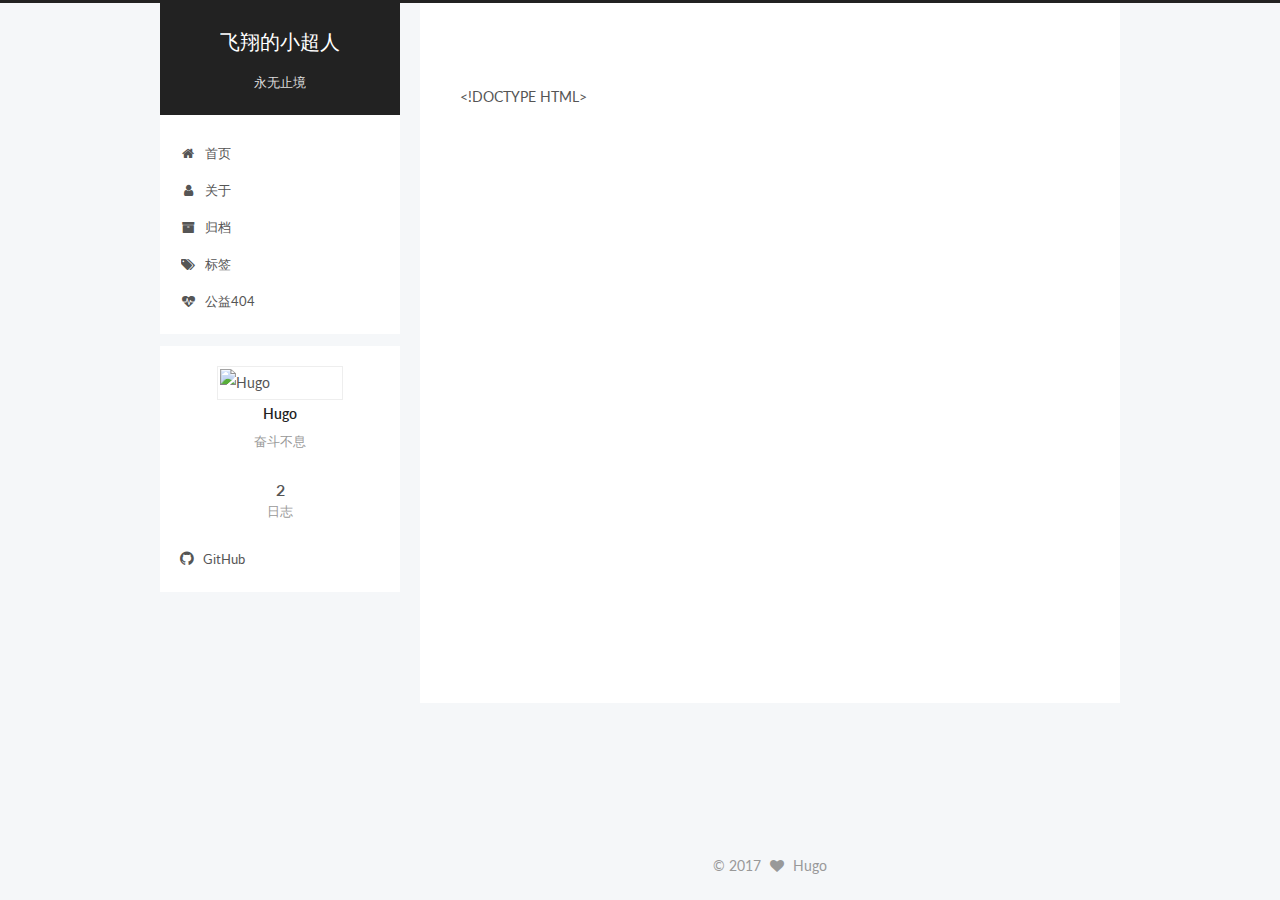
==== 404/index.html @ 265d46d4 "Site updated: 2017-06-16 10:12:07" ====
<!doctype html>



  


<html class="theme-next pisces use-motion" lang="zh-Hans">
<head>
  <meta charset="UTF-8"/>
<meta http-equiv="X-UA-Compatible" content="IE=edge" />
<meta name="viewport" content="width=device-width, initial-scale=1, maximum-scale=1"/>









<meta http-equiv="Cache-Control" content="no-transform" />
<meta http-equiv="Cache-Control" content="no-siteapp" />















  
  
  <link href="/lib/fancybox/source/jquery.fancybox.css?v=2.1.5" rel="stylesheet" type="text/css" />




  
  
  
  

  
    
    
  

  

  

  

  

  
    
    
    <link href="//fonts.googleapis.com/css?family=Lato:300,300italic,400,400italic,700,700italic&subset=latin,latin-ext" rel="stylesheet" type="text/css">
  






<link href="/lib/font-awesome/css/font-awesome.min.css?v=4.6.2" rel="stylesheet" type="text/css" />

<link href="/css/main.css?v=5.1.1" rel="stylesheet" type="text/css" />


  <meta name="keywords" content="Hexo, NexT" />








  <link rel="shortcut icon" type="image/x-icon" href="/favicon.ico?v=5.1.1" />






<meta name="description" content="&amp;lt;!DOCTYPE HTML&amp;gt;">
<meta property="og:type" content="website">
<meta property="og:title" content="飞翔的小超人">
<meta property="og:url" content="http://yoursite.com/404/index.html">
<meta property="og:site_name" content="飞翔的小超人">
<meta property="og:description" content="&amp;lt;!DOCTYPE HTML&amp;gt;">
<meta property="og:updated_time" content="2017-06-16T02:10:14.904Z">
<meta name="twitter:card" content="summary">
<meta name="twitter:title" content="飞翔的小超人">
<meta name="twitter:description" content="&amp;lt;!DOCTYPE HTML&amp;gt;">



<script type="text/javascript" id="hexo.configurations">
  var NexT = window.NexT || {};
  var CONFIG = {
    root: '/',
    scheme: 'Pisces',
    sidebar: {"position":"left","display":"post","offset":12,"offset_float":0,"b2t":false,"scrollpercent":false},
    fancybox: true,
    motion: true,
    duoshuo: {
      userId: '0',
      author: '博主'
    },
    algolia: {
      applicationID: '',
      apiKey: '',
      indexName: '',
      hits: {"per_page":10},
      labels: {"input_placeholder":"Search for Posts","hits_empty":"We didn't find any results for the search: ${query}","hits_stats":"${hits} results found in ${time} ms"}
    }
  };
</script>



  <link rel="canonical" href="http://yoursite.com/404/"/>





  <title> | 飞翔的小超人</title>
  














</head>

<body itemscope itemtype="http://schema.org/WebPage" lang="zh-Hans">

  
  
    
  

  <div class="container sidebar-position-left page-post-detail ">
    <div class="headband"></div>

    <header id="header" class="header" itemscope itemtype="http://schema.org/WPHeader">
      <div class="header-inner"><div class="site-brand-wrapper">
  <div class="site-meta ">
    

    <div class="custom-logo-site-title">
      <a href="/"  class="brand" rel="start">
        <span class="logo-line-before"><i></i></span>
        <span class="site-title">飞翔的小超人</span>
        <span class="logo-line-after"><i></i></span>
      </a>
    </div>
      
        <p class="site-subtitle">永无止境</p>
      
  </div>

  <div class="site-nav-toggle">
    <button>
      <span class="btn-bar"></span>
      <span class="btn-bar"></span>
      <span class="btn-bar"></span>
    </button>
  </div>
</div>

<nav class="site-nav">
  

  
    <ul id="menu" class="menu">
      
        
        <li class="menu-item menu-item-home">
          <a href="/" rel="section">
            
              <i class="menu-item-icon fa fa-fw fa-home"></i> <br />
            
            首页
          </a>
        </li>
      
        
        <li class="menu-item menu-item-about">
          <a href="/about" rel="section">
            
              <i class="menu-item-icon fa fa-fw fa-user"></i> <br />
            
            关于
          </a>
        </li>
      
        
        <li class="menu-item menu-item-archives">
          <a href="/archives" rel="section">
            
              <i class="menu-item-icon fa fa-fw fa-archive"></i> <br />
            
            归档
          </a>
        </li>
      
        
        <li class="menu-item menu-item-tags">
          <a href="/tags" rel="section">
            
              <i class="menu-item-icon fa fa-fw fa-tags"></i> <br />
            
            标签
          </a>
        </li>
      
        
        <li class="menu-item menu-item-commonweal">
          <a href="/404.html" rel="section">
            
              <i class="menu-item-icon fa fa-fw fa-heartbeat"></i> <br />
            
            公益404
          </a>
        </li>
      

      
    </ul>
  

  
</nav>



 </div>
    </header>

    <main id="main" class="main">
      <div class="main-inner">
        <div class="content-wrap">
          <div id="content" class="content">
            

  <div id="posts" class="posts-expand">
  <header class="post-header">

	<h1 class="post-title" itemprop="name headline"></h1>



</header>

    
    
      <p>&lt;!DOCTYPE HTML&gt;</p>
<html><br><head><br>  <meta http-equiv="content-type" content="text/html;charset=utf-8;"><br>  <meta http-equiv="X-UA-Compatible" content="IE=edge,chrome=1"><br>  <meta name="robots" content="all"><br>  <meta name="robots" content="index,follow"><br>  <link rel="stylesheet" type="text/css" href="https://qzone.qq.com/gy/404/style/404style.css"><br></head><br><body><br>  <script type="text/plain" src="http://www.qq.com/404/search_children.js" charset="utf-8" homepageurl="/" homepagename="回到我的主页"><br>  </script><br>  <script src="https://qzone.qq.com/gy/404/data.js" charset="utf-8"></script><br>  <script src="https://qzone.qq.com/gy/404/page.js" charset="utf-8"></script><br></body><br></html>
    
  </div>


          </div>
          


          
  <div class="comments" id="comments">
    
  </div>


        </div>
        
          
  
  <div class="sidebar-toggle">
    <div class="sidebar-toggle-line-wrap">
      <span class="sidebar-toggle-line sidebar-toggle-line-first"></span>
      <span class="sidebar-toggle-line sidebar-toggle-line-middle"></span>
      <span class="sidebar-toggle-line sidebar-toggle-line-last"></span>
    </div>
  </div>

  <aside id="sidebar" class="sidebar">
    <div class="sidebar-inner">

      

      

      <section class="site-overview sidebar-panel sidebar-panel-active">
        <div class="site-author motion-element" itemprop="author" itemscope itemtype="http://schema.org/Person">
          <img class="site-author-image" itemprop="image"
               src="https://avatars0.githubusercontent.com/u/29419070?v=3&u=477b3c66f4082659ee2761c5a4d6f61afccc98a1&s=400"
               alt="Hugo" />
          <p class="site-author-name" itemprop="name">Hugo</p>
           
              <p class="site-description motion-element" itemprop="description">奋斗不息</p>
          
        </div>
        <nav class="site-state motion-element">

          
            <div class="site-state-item site-state-posts">
              <a href="/archives">
                <span class="site-state-item-count">2</span>
                <span class="site-state-item-name">日志</span>
              </a>
            </div>
          

          

          

        </nav>

        

        <div class="links-of-author motion-element">
          
            
              <span class="links-of-author-item">
                <a href="https://github.com/yutaogoplay" target="_blank" title="GitHub">
                  
                    <i class="fa fa-fw fa-github"></i>
                  
                  GitHub
                </a>
              </span>
            
          
        </div>

        
        

        
        

        


      </section>

      

      

    </div>
  </aside>


        
      </div>
    </main>

    <footer id="footer" class="footer">
      <div class="footer-inner">
        <div class="copyright" >
  
  &copy; 
  <span itemprop="copyrightYear">2017</span>
  <span class="with-love">
    <i class="fa fa-heart"></i>
  </span>
  <span class="author" itemprop="copyrightHolder">Hugo</span>
</div>







        

        
      </div>
    </footer>

    
      <div class="back-to-top">
        <i class="fa fa-arrow-up"></i>
        
      </div>
    

  </div>

  

<script type="text/javascript">
  if (Object.prototype.toString.call(window.Promise) !== '[object Function]') {
    window.Promise = null;
  }
</script>









  












  
  <script type="text/javascript" src="/lib/jquery/index.js?v=2.1.3"></script>

  
  <script type="text/javascript" src="/lib/fastclick/lib/fastclick.min.js?v=1.0.6"></script>

  
  <script type="text/javascript" src="/lib/jquery_lazyload/jquery.lazyload.js?v=1.9.7"></script>

  
  <script type="text/javascript" src="/lib/velocity/velocity.min.js?v=1.2.1"></script>

  
  <script type="text/javascript" src="/lib/velocity/velocity.ui.min.js?v=1.2.1"></script>

  
  <script type="text/javascript" src="/lib/fancybox/source/jquery.fancybox.pack.js?v=2.1.5"></script>


  


  <script type="text/javascript" src="/js/src/utils.js?v=5.1.1"></script>

  <script type="text/javascript" src="/js/src/motion.js?v=5.1.1"></script>



  
  


  <script type="text/javascript" src="/js/src/affix.js?v=5.1.1"></script>

  <script type="text/javascript" src="/js/src/schemes/pisces.js?v=5.1.1"></script>



  
    <script type="text/javascript" src="/js/src/scrollspy.js?v=5.1.1"></script>
<script type="text/javascript" src="/js/src/post-details.js?v=5.1.1"></script>

  

  


  <script type="text/javascript" src="/js/src/bootstrap.js?v=5.1.1"></script>



  


  




	





  





  





  






  





  

  

  

  

  

  

</body>
</html>
---- css/main.css ----
/* normalize.css v3.0.2 | MIT License | git.io/normalize */
html {
  font-family: sans-serif; /* 1 */
  -ms-text-size-adjust: 100%; /* 2 */
  -webkit-text-size-adjust: 100%; /* 2 */
}
body {
  margin: 0;
}
article,
aside,
details,
figcaption,
figure,
footer,
header,
hgroup,
main,
menu,
nav,
section,
summary {
  display: block;
}
audio,
canvas,
progress,
video {
  display: inline-block; /* 1 */
  vertical-align: baseline; /* 2 */
}
audio:not([controls]) {
  display: none;
  height: 0;
}
[hidden],
template {
  display: none;
}
a {
  background-color: transparent;
}
a:active,
a:hover {
  outline: 0;
}
abbr[title] {
  border-bottom: 1px dotted;
}
b,
strong {
  font-weight: bold;
}
dfn {
  font-style: italic;
}
h1 {
  font-size: 2em;
  margin: 0.67em 0;
}
mark {
  background: #ff0;
  color: #000;
}
small {
  font-size: 80%;
}
sub,
sup {
  font-size: 75%;
  line-height: 0;
  position: relative;
  vertical-align: baseline;
}
sup {
  top: -0.5em;
}
sub {
  bottom: -0.25em;
}
img {
  border: 0;
}
svg:not(:root) {
  overflow: hidden;
}
figure {
  margin: 1em 40px;
}
hr {
  -moz-box-sizing: content-box;
  box-sizing: content-box;
  height: 0;
}
pre {
  overflow: auto;
}
code,
kbd,
pre,
samp {
  font-family: monospace, monospace;
  font-size: 1em;
}
button,
input,
optgroup,
select,
textarea {
  color: inherit; /* 1 */
  font: inherit; /* 2 */
  margin: 0; /* 3 */
}
button {
  overflow: visible;
}
button,
select {
  text-transform: none;
}
button,
html input[type="button"],
input[type="reset"],
input[type="submit"] {
  -webkit-appearance: button; /* 2 */
  cursor: pointer; /* 3 */
}
button[disabled],
html input[disabled] {
  cursor: default;
}
button::-moz-focus-inner,
input::-moz-focus-inner {
  border: 0;
  padding: 0;
}
input {
  line-height: normal;
}
input[type="checkbox"],
input[type="radio"] {
  box-sizing: border-box; /* 1 */
  padding: 0; /* 2 */
}
input[type="number"]::-webkit-inner-spin-button,
input[type="number"]::-webkit-outer-spin-button {
  height: auto;
}
input[type="search"] {
  -webkit-appearance: textfield; /* 1 */
  -moz-box-sizing: content-box;
  -webkit-box-sizing: content-box; /* 2 */
  box-sizing: content-box;
}
input[type="search"]::-webkit-search-cancel-button,
input[type="search"]::-webkit-search-decoration {
  -webkit-appearance: none;
}
fieldset {
  border: 1px solid #c0c0c0;
  margin: 0 2px;
  padding: 0.35em 0.625em 0.75em;
}
legend {
  border: 0; /* 1 */
  padding: 0; /* 2 */
}
textarea {
  overflow: auto;
}
optgroup {
  font-weight: bold;
}
table {
  border-collapse: collapse;
  border-spacing: 0;
}
td,
th {
  padding: 0;
}
::selection {
  background: #262a30;
  color: #fff;
}
body {
  position: relative;
  font-family: 'Lato', "PingFang SC", "Microsoft YaHei", sans-serif;
  font-size: 14px;
  line-height: 2;
  color: #555;
  background: #f5f7f9;
}
@media (max-width: 767px) {
  body {
    padding-right: 0 !important;
  }
}
@media (min-width: 768px) and (max-width: 991px) {
  body {
    padding-right: 0 !important;
  }
}
@media (min-width: 1600px) {
  body {
    font-size: 16px;
  }
}
h1,
h2,
h3,
h4,
h5,
h6 {
  margin: 0;
  padding: 0;
  font-weight: bold;
  line-height: 1.5;
  font-family: 'Lato', "PingFang SC", "Microsoft YaHei", sans-serif;
}
h2,
h3,
h4,
h5,
h6 {
  margin: 20px 0 15px;
}
h1 {
  font-size: 22px;
}
@media (max-width: 767px) {
  h1 {
    font-size: 18px;
  }
}
h2 {
  font-size: 20px;
}
@media (max-width: 767px) {
  h2 {
    font-size: 16px;
  }
}
h3 {
  font-size: 18px;
}
@media (max-width: 767px) {
  h3 {
    font-size: 14px;
  }
}
h4 {
  font-size: 16px;
}
@media (max-width: 767px) {
  h4 {
    font-size: 12px;
  }
}
h5 {
  font-size: 14px;
}
@media (max-width: 767px) {
  h5 {
    font-size: 10px;
  }
}
h6 {
  font-size: 12px;
}
@media (max-width: 767px) {
  h6 {
    font-size: 8px;
  }
}
p {
  margin: 0 0 25px 0;
}
a {
  color: #555;
  text-decoration: none;
  border-bottom: 1px solid #999;
  word-wrap: break-word;
}
a:hover {
  color: #222;
  border-bottom-color: #222;
}
blockquote {
  margin: 0;
  padding: 0;
}
img {
  display: block;
  margin: auto;
  max-width: 100%;
  height: auto;
}
hr {
  margin: 40px 0;
  height: 3px;
  border: none;
  background-color: #ddd;
  background-image: repeating-linear-gradient(-45deg, #fff, #fff 4px, transparent 4px, transparent 8px);
}
blockquote {
  padding: 0 15px;
  color: #666;
  border-left: 4px solid #ddd;
}
blockquote cite::before {
  content: "-";
  padding: 0 5px;
}
dt {
  font-weight: 700;
}
dd {
  margin: 0;
  padding: 0;
}
.text-left {
  text-align: left;
}
.text-center {
  text-align: center;
}
.text-right {
  text-align: right;
}
.text-justify {
  text-align: justify;
}
.text-nowrap {
  white-space: nowrap;
}
.text-lowercase {
  text-transform: lowercase;
}
.text-uppercase {
  text-transform: uppercase;
}
.text-capitalize {
  text-transform: capitalize;
}
.center-block {
  display: block;
  margin-left: auto;
  margin-right: auto;
}
.clearfix:before,
.clearfix:after {
  content: " ";
  display: table;
}
.clearfix:after {
  clear: both;
}
.pullquote {
  width: 45%;
}
.pullquote.left {
  float: left;
  margin-left: 5px;
  margin-right: 10px;
}
.pullquote.right {
  float: right;
  margin-left: 10px;
  margin-right: 5px;
}
.affix.affix.affix {
  position: fixed;
}
.translation {
  margin-top: -20px;
  font-size: 14px;
  color: #999;
}
.scrollbar-measure {
  width: 100px;
  height: 100px;
  overflow: scroll;
  position: absolute;
  top: -9999px;
}
.use-motion .motion-element {
  opacity: 0;
}
table {
  margin: 20px 0;
  width: 100%;
  border-collapse: collapse;
  border-spacing: 0;
  border: 1px solid #ddd;
  font-size: 14px;
  table-layout: fixed;
  word-wrap: break-all;
}
table>tbody>tr:nth-of-type(odd) {
  background-color: #f9f9f9;
}
table>tbody>tr:hover {
  background-color: #f5f5f5;
}
caption,
th,
td {
  padding: 8px;
  text-align: left;
  vertical-align: middle;
  font-weight: normal;
}
th,
td {
  border-bottom: 3px solid #ddd;
  border-right: 1px solid #eee;
}
th {
  padding-bottom: 10px;
  font-weight: 700;
}
td {
  border-bottom-width: 1px;
}
html,
body {
  height: 100%;
}
.container {
  position: relative;
  min-height: 100%;
}
.header-inner {
  margin: 0 auto;
  padding: 100px 0 70px;
  width: 700px;
}
@media (min-width: 1600px) {
  .container .header-inner {
    width: 900px;
  }
}
.main {
  padding-bottom: 150px;
}
.main-inner {
  margin: 0 auto;
  width: 700px;
}
@media (min-width: 1600px) {
  .container .main-inner {
    width: 900px;
  }
}
.footer {
  position: absolute;
  left: 0;
  bottom: 0;
  width: 100%;
  min-height: 50px;
}
.footer-inner {
  box-sizing: border-box;
  margin: 20px auto;
  width: 700px;
}
@media (min-width: 1600px) {
  .container .footer-inner {
    width: 900px;
  }
}
pre,
.highlight {
  overflow: auto;
  margin: 20px 0;
  padding: 0;
  font-size: 13px;
  color: #4d4d4c;
  background: #f7f7f7;
  line-height: 1.6;
}
pre,
code {
  font-family: consolas, Menlo, "PingFang SC", "Microsoft YaHei", monospace;
}
code {
  padding: 2px 4px;
  word-wrap: break-word;
  color: #555;
  background: #eee;
  border-radius: 3px;
  font-size: 13px;
}
pre code {
  padding: 0;
  color: #4d4d4c;
  background: none;
  text-shadow: none;
}
.highlight {
  border-radius: 1px;
}
.highlight pre {
  border: none;
  margin: 0;
  padding: 10px 0;
}
.highlight table {
  margin: 0;
  width: auto;
  border: none;
}
.highlight td {
  border: none;
  padding: 0;
}
.highlight figcaption {
  font-size: 1em;
  color: #4d4d4c;
  line-height: 1em;
  margin-bottom: 1em;
}
.highlight figcaption:before,
.highlight figcaption:after {
  content: " ";
  display: table;
}
.highlight figcaption:after {
  clear: both;
}
.highlight figcaption a {
  float: right;
  color: #4d4d4c;
}
.highlight figcaption a:hover {
  border-bottom-color: #4d4d4c;
}
.highlight .gutter pre {
  padding-left: 10px;
  padding-right: 10px;
  color: #869194;
  text-align: right;
  background-color: #eff2f3;
}
.highlight .code pre {
  width: 100%;
  padding-left: 10px;
  padding-right: 10px;
  background-color: #f7f7f7;
}
.highlight .line {
  height: 20px;
}
.gutter {
  -webkit-user-select: none;
  -moz-user-select: none;
  -ms-user-select: none;
  user-select: none;
}
.gist table {
  width: auto;
}
.gist table td {
  border: none;
}
pre .deletion {
  background: #fdd;
}
pre .addition {
  background: #dfd;
}
pre .meta {
  color: #8959a8;
}
pre .comment {
  color: #8e908c;
}
pre .variable,
pre .attribute,
pre .tag,
pre .regexp,
pre .ruby .constant,
pre .xml .tag .title,
pre .xml .pi,
pre .xml .doctype,
pre .html .doctype,
pre .css .id,
pre .css .class,
pre .css .pseudo {
  color: #c82829;
}
pre .number,
pre .preprocessor,
pre .built_in,
pre .literal,
pre .params,
pre .constant,
pre .command {
  color: #f5871f;
}
pre .ruby .class .title,
pre .css .rules .attribute,
pre .string,
pre .value,
pre .inheritance,
pre .header,
pre .ruby .symbol,
pre .xml .cdata,
pre .special,
pre .number,
pre .formula {
  color: #718c00;
}
pre .title,
pre .css .hexcolor {
  color: #3e999f;
}
pre .function,
pre .python .decorator,
pre .python .title,
pre .ruby .function .title,
pre .ruby .title .keyword,
pre .perl .sub,
pre .javascript .title,
pre .coffeescript .title {
  color: #4271ae;
}
pre .keyword,
pre .javascript .function {
  color: #8959a8;
}
.full-image.full-image.full-image {
  border: none;
  max-width: 100%;
  width: auto;
  margin: 20px auto;
}
@media (min-width: 992px) {
  .full-image.full-image.full-image {
    max-width: none;
    width: 118%;
    margin: 0 -9%;
  }
}
.blockquote-center,
.page-home .post-type-quote blockquote,
.page-post-detail .post-type-quote blockquote {
  position: relative;
  margin: 40px 0;
  padding: 0;
  border-left: none;
  text-align: center;
}
.blockquote-center::before,
.page-home .post-type-quote blockquote::before,
.page-post-detail .post-type-quote blockquote::before,
.blockquote-center::after,
.page-home .post-type-quote blockquote::after,
.page-post-detail .post-type-quote blockquote::after {
  position: absolute;
  content: ' ';
  display: block;
  width: 100%;
  height: 24px;
  opacity: 0.2;
  background-repeat: no-repeat;
  background-position: 0 -6px;
  background-size: 22px 22px;
}
.blockquote-center::before,
.page-home .post-type-quote blockquote::before,
.page-post-detail .post-type-quote blockquote::before {
  top: -20px;
  background-image: url("../images/quote-l.svg");
  border-top: 1px solid #ccc;
}
.blockquote-center::after,
.page-home .post-type-quote blockquote::after,
.page-post-detail .post-type-quote blockquote::after {
  bottom: -20px;
  background-image: url("../images/quote-r.svg");
  border-bottom: 1px solid #ccc;
  background-position: 100% 8px;
}
.blockquote-center p,
.page-home .post-type-quote blockquote p,
.page-post-detail .post-type-quote blockquote p,
.blockquote-center div,
.page-home .post-type-quote blockquote div,
.page-post-detail .post-type-quote blockquote div {
  text-align: center;
}
.post .post-body .group-picture img {
  box-sizing: border-box;
  padding: 0 3px;
  border: none;
}
.post .group-picture-row {
  overflow: hidden;
  margin-top: 6px;
}
.post .group-picture-row:first-child {
  margin-top: 0;
}
.post .group-picture-column {
  float: left;
}
.page-post-detail .post-body .group-picture-column {
  float: none;
  margin-top: 10px;
  width: auto !important;
}
.page-post-detail .post-body .group-picture-column img {
  margin: 0 auto;
}
.page-archive .group-picture-container {
  overflow: hidden;
}
.page-archive .group-picture-row {
  float: left;
}
.page-archive .group-picture-row:first-child {
  margin-top: 6px;
}
.page-archive .group-picture-column {
  max-width: 150px;
  max-height: 150px;
}
.note {
  padding: 20px;
  margin: 20px 0;
  border: 1px solid #eee;
  border-left-width: 5px;
  border-radius: 3px;
}
.note h2,
.note h3,
.note h4,
.note h5,
.note h6 {
  margin-top: 0;
  margin-bottom: 5px;
  padding-top: 0 !important;
}
.note p:last-child {
  margin-bottom: 0;
}
.note code {
  border-radius: 3px;
}
.note+.note {
  margin-top: -5px;
}
.default {
  border-left-color: #777;
}
.default h2,
.default h3,
.default h4,
.default h5,
.default h6 {
  color: #777;
}
.primary {
  border-left-color: #428bca;
}
.primary h2,
.primary h3,
.primary h4,
.primary h5,
.primary h6 {
  color: #428bca;
}
.success {
  border-left-color: #5cb85c;
}
.success h2,
.success h3,
.success h4,
.success h5,
.success h6 {
  color: #5cb85c;
}
.danger {
  border-left-color: #d9534f;
}
.danger h2,
.danger h3,
.danger h4,
.danger h5,
.danger h6 {
  color: #d9534f;
}
.warning {
  border-left-color: #f0ad4e;
}
.warning h2,
.warning h3,
.warning h4,
.warning h5,
.warning h6 {
  color: #f0ad4e;
}
.info {
  border-left-color: #5bc0de;
}
.info h2,
.info h3,
.info h4,
.info h5,
.info h6 {
  color: #5bc0de;
}
.btn {
  display: inline-block;
  padding: 0 20px;
  font-size: 14px;
  color: #fff;
  background: #222;
  border: 2px solid #555;
  text-decoration: none;
  border-radius: 0;
  transition-property: background-color;
  transition-duration: 0.2s;
  transition-timing-function: ease-in-out;
  transition-delay: 0s;
}
.btn:hover,
.post-button .btn:hover {
  border-color: #222;
  color: #fff;
  background: #222;
}
.btn-bar {
  display: block;
  width: 22px;
  height: 2px;
  background: #555;
  border-radius: 1px;
}
.btn-bar+.btn-bar {
  margin-top: 4px;
}
.pagination {
  margin: 120px 0 40px;
  text-align: center;
  border-top: 1px solid #eee;
}
.page-number-basic,
.pagination .prev,
.pagination .next,
.pagination .page-number,
.pagination .space {
  display: inline-block;
  position: relative;
  top: -1px;
  margin: 0 10px;
  padding: 0 10px;
  line-height: 30px;
}
@media (max-width: 767px) {
  .page-number-basic,
  .pagination .prev,
  .pagination .next,
  .pagination .page-number,
  .pagination .space {
    margin: 0 5px;
  }
}
.pagination .prev,
.pagination .next,
.pagination .page-number {
  border-bottom: 0;
  border-top: 1px solid #eee;
  transition-property: border-color;
  transition-duration: 0.2s;
  transition-timing-function: ease-in-out;
  transition-delay: 0s;
}
.pagination .prev:hover,
.pagination .next:hover,
.pagination .page-number:hover {
  border-top-color: #222;
}
.pagination .space {
  padding: 0;
  margin: 0;
}
.pagination .prev {
  margin-left: 0;
}
.pagination .next {
  margin-right: 0;
}
.pagination .page-number.current {
  color: #fff;
  background: #ccc;
  border-top-color: #ccc;
}
@media (max-width: 767px) {
  .pagination {
    border-top: none;
  }
  .pagination .prev,
  .pagination .next,
  .pagination .page-number {
    margin-bottom: 10px;
    border-top: 0;
    border-bottom: 1px solid #eee;
  }
  .pagination .prev:hover,
  .pagination .next:hover,
  .pagination .page-number:hover {
    border-bottom-color: #222;
  }
}
.comments {
  margin: 60px 20px 0;
}
.tag-cloud {
  text-align: center;
}
.tag-cloud a {
  display: inline-block;
  margin: 10px;
}
.back-to-top {
  box-sizing: border-box;
  position: fixed;
  bottom: -100px;
  right: 30px;
  z-index: 1050;
  padding: 0 6px;
  width: 24px;
  background: #222;
  font-size: 12px;
  opacity: 0.6;
  color: #fff;
  cursor: pointer;
  text-align: center;
  -webkit-transform: translateZ(0);
  transition-property: bottom;
  transition-duration: 0.2s;
  transition-timing-function: ease-in-out;
  transition-delay: 0s;
}
@media (max-width: 767px) {
  .back-to-top {
    display: none;
  }
}
@media (min-width: 768px) and (max-width: 991px) {
  .back-to-top {
    display: none;
  }
}
.back-to-top.back-to-top-on {
  bottom: 30px;
}
.header {
  background: transparent;
}
.header-inner {
  position: relative;
}
.headband {
  height: 3px;
  background: #222;
}
.site-meta {
  margin: 0;
  text-align: center;
}
@media (max-width: 767px) {
  .site-meta {
    text-align: center;
  }
}
.brand {
  position: relative;
  display: inline-block;
  padding: 0 40px;
  color: #fff;
  background: #222;
  border-bottom: none;
}
.brand:hover {
  color: #fff;
}
.logo {
  display: inline-block;
  margin-right: 5px;
  line-height: 36px;
  vertical-align: top;
}
.site-title {
  display: inline-block;
  vertical-align: top;
  line-height: 36px;
  font-size: 20px;
  font-weight: normal;
  font-family: 'Lato', "PingFang SC", "Microsoft YaHei", sans-serif;
}
.site-subtitle {
  margin-top: 10px;
  font-size: 13px;
  color: #ddd;
}
.use-motion .brand {
  opacity: 0;
}
.use-motion .logo,
.use-motion .site-title,
.use-motion .site-subtitle {
  opacity: 0;
  position: relative;
  top: -10px;
}
.site-nav-toggle {
  display: none;
  position: absolute;
  top: 10px;
  left: 10px;
}
@media (max-width: 767px) {
  .site-nav-toggle {
    display: block;
  }
}
.site-nav-toggle button {
  margin-top: 2px;
  padding: 9px 10px;
  background: transparent;
  border: none;
}
@media (max-width: 767px) {
  .site-nav {
    display: none;
    margin: 0 -10px;
    padding: 0 10px;
    clear: both;
    border-top: 1px solid #ddd;
  }
}
@media (min-width: 768px) and (max-width: 991px) {
  .site-nav {
    display: block !important;
  }
}
@media (min-width: 992px) {
  .site-nav {
    display: block !important;
  }
}
.menu {
  margin-top: 20px;
  padding-left: 0;
  text-align: center;
}
.menu .menu-item {
  display: inline-block;
  margin: 0 10px;
  list-style: none;
}
@media screen and (max-width: 767px) {
  .menu .menu-item {
    margin-top: 10px;
  }
}
.menu .menu-item a {
  display: block;
  font-size: 13px;
  line-height: inherit;
  border-bottom: 1px solid transparent;
  transition-property: border-color;
  transition-duration: 0.2s;
  transition-timing-function: ease-in-out;
  transition-delay: 0s;
}
.menu .menu-item a:hover,
.menu-item-active a {
  border-bottom-color: #222;
}
.menu .menu-item .fa {
  margin-right: 5px;
}
.use-motion .menu-item {
  opacity: 0;
}
.post-body {
  font-family: 'Lato', "PingFang SC", "Microsoft YaHei", sans-serif;
}
@media (max-width: 767px) {
  .post-body {
    word-break: break-word;
  }
}
.post-body .fancybox img {
  display: block !important;
  margin: 0 auto;
  cursor: pointer;
  cursor: zoom-in;
  cursor: -webkit-zoom-in;
}
.post-body .image-caption,
.post-body .figure .caption {
  margin: 10px auto 15px;
  text-align: center;
  font-size: 14px;
  color: #999;
  font-weight: bold;
  line-height: 1;
}
.post-sticky-flag {
  display: inline-block;
  font-size: 16px;
  -ms-transform: rotate(30deg);
  -webkit-transform: rotate(30deg);
  -moz-transform: rotate(30deg);
  -ms-transform: rotate(30deg);
  -o-transform: rotate(30deg);
  transform: rotate(30deg);
}
.posts-expand {
  padding-top: 40px;
}
@media (max-width: 767px) {
  .posts-expand {
    margin: 0 20px;
  }
  .post-body pre {
    padding: 10px;
  }
  .post-body pre .gutter pre {
    padding-right: 10px;
  }
  .post-body .highlight {
    margin-left: 0px;
    margin-right: 0px;
    padding: 0;
  }
  .post-body .highlight .gutter pre {
    padding-right: 10px;
  }
}
@media (min-width: 992px) {
  .posts-expand .post-body {
    text-align: justify;
  }
}
.posts-expand .post-body h2,
.posts-expand .post-body h3,
.posts-expand .post-body h4,
.posts-expand .post-body h5,
.posts-expand .post-body h6 {
  padding-top: 10px;
}
.posts-expand .post-body h2 .header-anchor,
.posts-expand .post-body h3 .header-anchor,
.posts-expand .post-body h4 .header-anchor,
.posts-expand .post-body h5 .header-anchor,
.posts-expand .post-body h6 .header-anchor {
  float: right;
  margin-left: 10px;
  color: #ccc;
  border-bottom-style: none;
  visibility: hidden;
}
.posts-expand .post-body h2 .header-anchor:hover,
.posts-expand .post-body h3 .header-anchor:hover,
.posts-expand .post-body h4 .header-anchor:hover,
.posts-expand .post-body h5 .header-anchor:hover,
.posts-expand .post-body h6 .header-anchor:hover {
  color: inherit;
}
.posts-expand .post-body h2:hover .header-anchor,
.posts-expand .post-body h3:hover .header-anchor,
.posts-expand .post-body h4:hover .header-anchor,
.posts-expand .post-body h5:hover .header-anchor,
.posts-expand .post-body h6:hover .header-anchor {
  visibility: visible;
}
.posts-expand .post-body ul li {
  list-style: circle;
}
.posts-expand .post-body img {
  box-sizing: border-box;
  margin: auto;
  padding: 3px;
  border: 1px solid #ddd;
}
.posts-expand .fancybox img {
  margin: 0 auto;
}
@media (max-width: 767px) {
  .posts-collapse {
    margin: 0 20px;
  }
  .posts-collapse .post-title,
  .posts-collapse .post-meta {
    display: block;
    width: auto;
    text-align: left;
  }
}
.posts-collapse {
  position: relative;
  z-index: 1010;
  margin-left: 55px;
}
.posts-collapse::after {
  content: " ";
  position: absolute;
  top: 20px;
  left: 0;
  margin-left: -2px;
  width: 4px;
  height: 100%;
  background: #f5f5f5;
  z-index: -1;
}
@media (max-width: 767px) {
  .posts-collapse {
    margin: 0 20px;
  }
}
.posts-collapse .collection-title {
  position: relative;
  margin: 60px 0;
}
.posts-collapse .collection-title h1,
.posts-collapse .collection-title h2 {
  margin-left: 20px;
}
.posts-collapse .collection-title small {
  color: #bbb;
  margin-left: 5px;
}
.posts-collapse .collection-title::before {
  content: " ";
  position: absolute;
  left: 0;
  top: 50%;
  margin-left: -4px;
  margin-top: -4px;
  width: 8px;
  height: 8px;
  background: #bbb;
  border-radius: 50%;
}
.posts-collapse .post {
  margin: 30px 0;
}
.posts-collapse .post-header {
  position: relative;
  transition-duration: 0.2s;
  transition-timing-function: ease-in-out;
  transition-delay: 0s;
  transition-property: border;
  border-bottom: 1px dashed #ccc;
}
.posts-collapse .post-header::before {
  content: " ";
  position: absolute;
  left: 0;
  top: 12px;
  width: 6px;
  height: 6px;
  margin-left: -4px;
  background: #bbb;
  border-radius: 50%;
  border: 1px solid #fff;
  transition-duration: 0.2s;
  transition-timing-function: ease-in-out;
  transition-delay: 0s;
  transition-property: background;
}
.posts-collapse .post-header:hover {
  border-bottom-color: #666;
}
.posts-collapse .post-header:hover::before {
  background: #222;
}
.posts-collapse .post-meta {
  position: absolute;
  font-size: 12px;
  left: 20px;
  top: 5px;
}
.posts-collapse .post-comments-count {
  display: none;
}
.posts-collapse .post-title {
  margin-left: 60px;
  font-size: 16px;
  font-weight: normal;
  line-height: inherit;
}
.posts-collapse .post-title::after {
  margin-left: 3px;
  opacity: 0.6;
}
.posts-collapse .post-title a {
  color: #666;
  border-bottom: none;
}
.page-home .post-type-quote .post-header,
.page-post-detail .post-type-quote .post-header,
.page-home .post-type-quote .post-tags,
.page-post-detail .post-type-quote .post-tags {
  display: none;
}
.posts-expand .post-title {
  font-size: 26px;
  text-align: center;
  word-break: break-word;
  font-weight: 400;
}
@media (max-width: 767px) {
  .posts-expand .post-title {
    font-size: 22px;
  }
}
.posts-expand .post-title-link {
  display: inline-block;
  position: relative;
  color: #555;
  border-bottom: none;
  line-height: 1.2;
  vertical-align: top;
}
.posts-expand .post-title-link::before {
  content: "";
  position: absolute;
  width: 100%;
  height: 2px;
  bottom: 0;
  left: 0;
  background-color: #000;
  visibility: hidden;
  -webkit-transform: scaleX(0);
  -moz-transform: scaleX(0);
  -ms-transform: scaleX(0);
  -o-transform: scaleX(0);
  transform: scaleX(0);
  transition-duration: 0.2s;
  transition-timing-function: ease-in-out;
  transition-delay: 0s;
}
.posts-expand .post-title-link:hover::before {
  visibility: visible;
  -webkit-transform: scaleX(1);
  -moz-transform: scaleX(1);
  -ms-transform: scaleX(1);
  -o-transform: scaleX(1);
  transform: scaleX(1);
}
.posts-expand .post-title-link .fa {
  font-size: 16px;
}
.posts-expand .post-meta {
  margin: 3px 0 60px 0;
  color: #999;
  font-family: 'Lato', "PingFang SC", "Microsoft YaHei", sans-serif;
  font-size: 12px;
  text-align: center;
}
.posts-expand .post-meta .post-category-list {
  display: inline-block;
  margin: 0;
  padding: 3px;
}
.posts-expand .post-meta .post-category-list-link {
  color: #999;
}
.posts-expand .post-meta .post-description {
  font-size: 14px;
  margin-top: 2px;
}
.post-wordcount {
  display: inline-block;
}
.post-meta-divider {
  margin: 0 0.5em;
}
.post-meta-item-icon {
  margin-right: 3px;
}
@media (min-width: 768px) and (max-width: 991px) {
  .post-meta-item-icon {
    display: inline-block;
  }
}
@media (max-width: 767px) {
  .post-meta-item-icon {
    display: inline-block;
  }
}
@media (min-width: 768px) and (max-width: 991px) {
  .post-meta-item-text {
    display: none;
  }
}
@media (max-width: 767px) {
  .post-meta-item-text {
    display: none;
  }
}
@media (max-width: 767px) {
  .posts-expand .post-comments-count {
    display: none;
  }
}
.post-button {
  margin-top: 50px;
}
.post-button .btn {
  color: #555;
  font-size: 14px;
  background: #fff;
  border-radius: 2px;
  line-height: 2;
  margin: 0 4px 8px 4px;
}
.post-button .fa-fw {
  width: 1.285714285714286em;
  text-align: left;
}
.posts-expand .post-tags {
  margin-top: 40px;
  text-align: center;
}
.posts-expand .post-tags a {
  display: inline-block;
  margin-right: 10px;
  font-size: 13px;
}
.post-nav {
  display: table;
  margin-top: 15px;
  width: 100%;
  border-top: 1px solid #eee;
}
.post-nav-divider {
  display: table-cell;
  width: 10%;
}
.post-nav-item {
  display: table-cell;
  padding: 10px 0 0 0;
  width: 45%;
  vertical-align: top;
}
.post-nav-item a {
  position: relative;
  display: block;
  line-height: 25px;
  font-size: 14px;
  color: #555;
  border-bottom: none;
}
.post-nav-item a:hover {
  color: #222;
  border-bottom: none;
}
.post-nav-item a:active {
  top: 2px;
}
.post-nav-item .fa {
  position: absolute;
  top: 8px;
  left: 0;
  font-size: 12px;
}
.post-nav-next a {
  padding-left: 15px;
}
.post-nav-prev {
  text-align: right;
}
.post-nav-prev a {
  padding-right: 15px;
}
.post-nav-prev .fa {
  right: 0;
  left: auto;
}
.posts-expand .post-eof {
  display: block;
  margin: 80px auto 60px;
  width: 8%;
  height: 1px;
  background: #ccc;
  text-align: center;
}
.post:last-child .post-eof.post-eof.post-eof {
  display: none;
}
.post-gallery {
  display: table;
  table-layout: fixed;
  width: 100%;
  border-collapse: separate;
}
.post-gallery-row {
  display: table-row;
}
.post-gallery .post-gallery-img {
  display: table-cell;
  text-align: center;
  vertical-align: middle;
  border: none;
}
.post-gallery .post-gallery-img img {
  max-width: 100%;
  max-height: 100%;
  border: none;
}
.fancybox-close,
.fancybox-close:hover {
  border: none;
}
.sidebar {
  position: fixed;
  right: 0;
  top: 0;
  bottom: 0;
  width: 0;
  z-index: 1040;
  box-shadow: inset 0 2px 6px #000;
  background: #222;
  -webkit-transform: translateZ(0);
}
.sidebar a {
  color: #999;
  border-bottom-color: #555;
}
.sidebar a:hover {
  color: #eee;
}
@media (min-width: 768px) and (max-width: 991px) {
  .sidebar {
    display: none !important;
  }
}
@media (max-width: 767px) {
  .sidebar {
    display: none !important;
  }
}
.sidebar-inner {
  position: relative;
  padding: 20px 10px;
  color: #999;
  text-align: center;
}
.sidebar-toggle {
  position: fixed;
  right: 30px;
  bottom: 45px;
  width: 14px;
  height: 14px;
  padding: 5px;
  background: #222;
  line-height: 0;
  z-index: 1050;
  cursor: pointer;
  -webkit-transform: translateZ(0);
}
@media (min-width: 768px) and (max-width: 991px) {
  .sidebar-toggle {
    display: none;
  }
}
@media (max-width: 767px) {
  .sidebar-toggle {
    display: none;
  }
}
.sidebar-toggle-line {
  position: relative;
  display: inline-block;
  vertical-align: top;
  height: 2px;
  width: 100%;
  background: #fff;
  margin-top: 3px;
}
.sidebar-toggle-line:first-child {
  margin-top: 0;
}
.site-author-image {
  display: block;
  margin: 0 auto;
  padding: 2px;
  max-width: 120px;
  height: auto;
  border: 1px solid #eee;
}
.site-author-name {
  margin: 0;
  text-align: center;
  color: #222;
  font-weight: 600;
}
.site-description {
  margin-top: 0;
  text-align: center;
  font-size: 13px;
  color: #999;
}
.site-state {
  overflow: hidden;
  line-height: 1.4;
  white-space: nowrap;
  text-align: center;
}
.site-state-item {
  display: inline-block;
  padding: 0 15px;
  border-left: 1px solid #eee;
}
.site-state-item:first-child {
  border-left: none;
}
.site-state-item a {
  border-bottom: none;
}
.site-state-item-count {
  display: block;
  text-align: center;
  color: inherit;
  font-weight: 600;
  font-size: 16px;
}
.site-state-item-name {
  font-size: 13px;
  color: #999;
}
.feed-link {
  margin-top: 20px;
}
.feed-link a {
  display: inline-block;
  padding: 0 15px;
  color: #fc6423;
  border: 1px solid #fc6423;
  border-radius: 4px;
}
.feed-link a i {
  color: #fc6423;
  font-size: 14px;
}
.feed-link a:hover {
  color: #fff;
  background: #fc6423;
}
.feed-link a:hover i {
  color: #fff;
}
.links-of-author {
  margin-top: 20px;
}
.links-of-author a {
  display: inline-block;
  vertical-align: middle;
  margin-right: 10px;
  margin-bottom: 10px;
  border-bottom-color: #555;
  font-size: 13px;
}
.links-of-author a:before {
  display: inline-block;
  vertical-align: middle;
  margin-right: 3px;
  content: " ";
  width: 4px;
  height: 4px;
  border-radius: 50%;
  background: #69ffa3;
}
.links-of-blogroll {
  font-size: 13px;
}
.links-of-blogroll-title {
  margin-top: 20px;
  font-size: 14px;
  font-weight: 600;
}
.links-of-blogroll-list {
  margin: 0;
  padding: 0;
  list-style: none;
}
.links-of-blogroll-item {
  padding: 2px 10px;
}
.sidebar-nav {
  margin: 0 0 20px;
  padding-left: 0;
}
.sidebar-nav li {
  display: inline-block;
  cursor: pointer;
  border-bottom: 1px solid transparent;
  font-size: 14px;
  color: #555;
}
.sidebar-nav li:hover {
  color: #fc6423;
}
.page-post-detail .sidebar-nav-toc {
  padding: 0 5px;
}
.page-post-detail .sidebar-nav-overview {
  margin-left: 10px;
}
.sidebar-nav .sidebar-nav-active {
  color: #fc6423;
  border-bottom-color: #fc6423;
}
.sidebar-nav .sidebar-nav-active:hover {
  color: #fc6423;
}
.sidebar-panel {
  display: none;
}
.sidebar-panel-active {
  display: block;
}
.post-toc-empty {
  font-size: 14px;
  color: #666;
}
.post-toc-wrap {
  overflow: hidden;
}
.post-toc {
  overflow: auto;
}
.post-toc ol {
  margin: 0;
  padding: 0 2px 5px 10px;
  text-align: left;
  list-style: none;
  font-size: 14px;
}
.post-toc ol > ol {
  padding-left: 0;
}
.post-toc ol a {
  transition-duration: 0.2s;
  transition-timing-function: ease-in-out;
  transition-delay: 0s;
  transition-property: all;
  color: #666;
  border-bottom-color: #ccc;
}
.post-toc ol a:hover {
  color: #000;
  border-bottom-color: #000;
}
.post-toc .nav-item {
  overflow: hidden;
  text-overflow: ellipsis;
  white-space: nowrap;
  line-height: 1.8;
}
.post-toc .nav .nav-child {
  display: none;
}
.post-toc .nav .active > .nav-child {
  display: block;
}
.post-toc .nav .active-current > .nav-child {
  display: block;
}
.post-toc .nav .active-current > .nav-child > .nav-item {
  display: block;
}
.post-toc .nav .active > a {
  color: #fc6423;
  border-bottom-color: #fc6423;
}
.post-toc .nav .active-current > a {
  color: #fc6423;
}
.post-toc .nav .active-current > a:hover {
  color: #fc6423;
}
.footer {
  font-size: 14px;
  color: #999;
}
.footer img {
  border: none;
}
.footer-inner {
  text-align: center;
}
.with-love {
  display: inline-block;
  margin: 0 5px;
}
.powered-by,
.theme-info {
  display: inline-block;
}
.powered-by {
  margin-right: 10px;
}
.powered-by::after {
  content: "|";
  padding-left: 10px;
}
.cc-license {
  margin-top: 10px;
  text-align: center;
}
.cc-license .cc-opacity {
  opacity: 0.7;
  border-bottom: none;
}
.cc-license .cc-opacity:hover {
  opacity: 0.9;
}
.cc-license img {
  display: inline-block;
}
.theme-next #ds-thread #ds-reset {
  color: #555;
}
.theme-next #ds-thread #ds-reset .ds-replybox {
  margin-bottom: 30px;
}
.theme-next #ds-thread #ds-reset .ds-replybox .ds-avatar,
.theme-next #ds-reset .ds-avatar img {
  box-shadow: none;
}
.theme-next #ds-thread #ds-reset .ds-textarea-wrapper {
  border-color: #c7d4e1;
  background: none;
  border-top-right-radius: 3px;
  border-top-left-radius: 3px;
}
.theme-next #ds-thread #ds-reset .ds-textarea-wrapper textarea {
  height: 60px;
}
.theme-next #ds-reset .ds-rounded-top {
  border-radius: 0;
}
.theme-next #ds-thread #ds-reset .ds-post-toolbar {
  box-sizing: border-box;
  border: 1px solid #c7d4e1;
  background: #f6f8fa;
}
.theme-next #ds-thread #ds-reset .ds-post-options {
  height: 40px;
  border: none;
  background: none;
}
.theme-next #ds-thread #ds-reset .ds-toolbar-buttons {
  top: 11px;
}
.theme-next #ds-thread #ds-reset .ds-sync {
  top: 5px;
}
.theme-next #ds-thread #ds-reset .ds-post-button {
  top: 4px;
  right: 5px;
  width: 90px;
  height: 30px;
  border: 1px solid #c5ced7;
  border-radius: 3px;
  background-image: linear-gradient(#fbfbfc, #f5f7f9);
  color: #60676d;
}
.theme-next #ds-thread #ds-reset .ds-post-button:hover {
  background-position: 0 -30px;
  color: #60676d;
}
.theme-next #ds-thread #ds-reset .ds-comments-info {
  padding: 10px 0;
}
.theme-next #ds-thread #ds-reset .ds-sort {
  display: none;
}
.theme-next #ds-thread #ds-reset li.ds-tab a.ds-current {
  border: none;
  background: #f6f8fa;
  color: #60676d;
}
.theme-next #ds-thread #ds-reset li.ds-tab a.ds-current:hover {
  background-color: #e9f0f7;
  color: #60676d;
}
.theme-next #ds-thread #ds-reset li.ds-tab a {
  border-radius: 2px;
  padding: 5px;
}
.theme-next #ds-thread #ds-reset .ds-login-buttons p {
  color: #999;
  line-height: 36px;
}
.theme-next #ds-thread #ds-reset .ds-login-buttons .ds-service-list li {
  height: 28px;
}
.theme-next #ds-thread #ds-reset .ds-service-list a {
  background: none;
  padding: 5px;
  border: 1px solid;
  border-radius: 3px;
  text-align: center;
}
.theme-next #ds-thread #ds-reset .ds-service-list a:hover {
  color: #fff;
  background: #666;
}
.theme-next #ds-thread #ds-reset .ds-service-list .ds-weibo {
  color: #fc9b00;
  border-color: #fc9b00;
}
.theme-next #ds-thread #ds-reset .ds-service-list .ds-weibo:hover {
  background: #fc9b00;
}
.theme-next #ds-thread #ds-reset .ds-service-list .ds-qq {
  color: #60a3ec;
  border-color: #60a3ec;
}
.theme-next #ds-thread #ds-reset .ds-service-list .ds-qq:hover {
  background: #60a3ec;
}
.theme-next #ds-thread #ds-reset .ds-service-list .ds-renren {
  color: #2e7ac4;
  border-color: #2e7ac4;
}
.theme-next #ds-thread #ds-reset .ds-service-list .ds-renren:hover {
  background: #2e7ac4;
}
.theme-next #ds-thread #ds-reset .ds-service-list .ds-douban {
  color: #37994c;
  border-color: #37994c;
}
.theme-next #ds-thread #ds-reset .ds-service-list .ds-douban:hover {
  background: #37994c;
}
.theme-next #ds-thread #ds-reset .ds-service-list .ds-kaixin {
  color: #fef20d;
  border-color: #fef20d;
}
.theme-next #ds-thread #ds-reset .ds-service-list .ds-kaixin:hover {
  background: #fef20d;
}
.theme-next #ds-thread #ds-reset .ds-service-list .ds-netease {
  color: #f00;
  border-color: #f00;
}
.theme-next #ds-thread #ds-reset .ds-service-list .ds-netease:hover {
  background: #f00;
}
.theme-next #ds-thread #ds-reset .ds-service-list .ds-sohu {
  color: #ffcb05;
  border-color: #ffcb05;
}
.theme-next #ds-thread #ds-reset .ds-service-list .ds-sohu:hover {
  background: #ffcb05;
}
.theme-next #ds-thread #ds-reset .ds-service-list .ds-baidu {
  color: #2831e0;
  border-color: #2831e0;
}
.theme-next #ds-thread #ds-reset .ds-service-list .ds-baidu:hover {
  background: #2831e0;
}
.theme-next #ds-thread #ds-reset .ds-service-list .ds-google {
  color: #166bec;
  border-color: #166bec;
}
.theme-next #ds-thread #ds-reset .ds-service-list .ds-google:hover {
  background: #166bec;
}
.theme-next #ds-thread #ds-reset .ds-service-list .ds-weixin {
  color: #00ce0d;
  border-color: #00ce0d;
}
.theme-next #ds-thread #ds-reset .ds-service-list .ds-weixin:hover {
  background: #00ce0d;
}
.theme-next #ds-thread #ds-reset .ds-service-list .ds-more-services {
  border: none;
}
.theme-next #ds-thread #ds-reset .ds-service-list .ds-more-services:hover {
  background: none;
}
.theme-next #ds-reset .duoshuo-ua-admin {
  display: inline-block;
  color: #f00;
}
.theme-next #ds-reset .duoshuo-ua-platform,
.theme-next #ds-reset .duoshuo-ua-browser {
  color: #ccc;
}
.theme-next #ds-reset .duoshuo-ua-platform .fa,
.theme-next #ds-reset .duoshuo-ua-browser .fa {
  display: inline-block;
  margin-right: 3px;
}
.theme-next #ds-reset .duoshuo-ua-separator {
  display: inline-block;
  margin-left: 5px;
}
.theme-next .this_ua {
  background-color: #ccc !important;
  border-radius: 4px;
  padding: 0 5px !important;
  margin: 1px 1px !important;
  border: 1px solid #bbb !important;
  color: #fff;
  display: inline-block !important;
}
.theme-next .this_ua.admin {
  background-color: #d9534f !important;
  border-color: #d9534f !important;
}
.theme-next .this_ua.platform.iOS,
.theme-next .this_ua.platform.Mac,
.theme-next .this_ua.platform.Windows {
  background-color: #39b3d7 !important;
  border-color: #46b8da !important;
}
.theme-next .this_ua.platform.Linux {
  background-color: #3a3a3a !important;
  border-color: #1f1f1f !important;
}
.theme-next .this_ua.platform.Android {
  background-color: #00c47d !important;
  border-color: #01b171 !important;
}
.theme-next .this_ua.browser.Mobile,
.theme-next .this_ua.browser.Chrome {
  background-color: #5cb85c !important;
  border-color: #4cae4c !important;
}
.theme-next .this_ua.browser.Firefox {
  background-color: #f0ad4e !important;
  border-color: #eea236 !important;
}
.theme-next .this_ua.browser.Maxthon,
.theme-next .this_ua.browser.IE {
  background-color: #428bca !important;
  border-color: #357ebd !important;
}
.theme-next .this_ua.browser.baidu,
.theme-next .this_ua.browser.UCBrowser,
.theme-next .this_ua.browser.Opera {
  background-color: #d9534f !important;
  border-color: #d43f3a !important;
}
.theme-next .this_ua.browser.Android,
.theme-next .this_ua.browser.QQBrowser {
  background-color: #78ace9 !important;
  border-color: #4cae4c !important;
}
.cloud-tie-wrapper img {
  display: inline-block;
}
.cloud-tie-wrapper .total-txt {
  font-size: 1em !important;
}
.cloud-tie-join-count .join-count {
  color: #555 !important;
  font-size: inherit !important;
  margin: 0 !important;
}
.post-spread {
  margin-top: 20px;
  text-align: center;
}
.jiathis_style {
  display: inline-block;
}
.jiathis_style a {
  border: none;
}
.fa {
  font-family: FontAwesome !important;
}
.post-spread {
  margin-top: 20px;
  text-align: center;
}
.bdshare-slide-button-box a {
  border: none;
}
.bdsharebuttonbox {
  display: inline-block;
}
.bdsharebuttonbox a {
  border: none;
}
.local-search-pop-overlay {
  position: fixed;
  width: 100%;
  height: 100%;
  top: 0;
  left: 0;
  z-index: 2080;
  background-color: rgba(0,0,0,0.3);
}
.local-search-popup {
  display: none;
  position: fixed;
  top: 10%;
  left: 50%;
  margin-left: -350px;
  width: 700px;
  height: 80%;
  padding: 0;
  background: #fff;
  color: #333;
  z-index: 9999;
  border-radius: 5px;
}
@media (max-width: 767px) {
  .local-search-popup {
    padding: 0;
    top: 0;
    left: 0;
    margin: 0;
    width: 100%;
    height: 100%;
    border-radius: 0;
  }
}
.local-search-popup ul.search-result-list {
  padding: 0;
  margin: 0 5px;
}
.local-search-popup p.search-result {
  border-bottom: 1px dashed #ccc;
  padding: 5px 0;
}
.local-search-popup a.search-result-title {
  font-weight: bold;
  font-size: 16px;
}
.local-search-popup .search-keyword {
  border-bottom: 1px dashed #f00;
  font-weight: bold;
  color: #f00;
}
.local-search-popup .local-search-header {
  padding: 5px;
  height: 36px;
  background: #f5f5f5;
  border-top-left-radius: 5px;
  border-top-right-radius: 5px;
}
.local-search-popup #local-search-result {
  overflow: auto;
  position: relative;
  padding: 5px 25px;
  height: calc(100% - 55px);
}
.local-search-popup .local-search-input-wrapper {
  display: inline-block;
  width: calc(100% - 90px);
  height: 36px;
  line-height: 36px;
  padding: 0 5px;
}
.local-search-popup .local-search-input-wrapper input {
  padding: 8px 0;
  height: 20px;
  display: block;
  width: 100%;
  outline: none;
  border: none;
  background: transparent;
  vertical-align: middle;
}
.local-search-popup .search-icon,
.local-search-popup .popup-btn-close {
  display: inline-block;
  font-size: 18px;
  color: #999;
  height: 36px;
  width: 18px;
  padding-left: 10px;
  padding-right: 10px;
}
.local-search-popup .search-icon {
  float: left;
}
.local-search-popup .popup-btn-close {
  border-left: 1px solid #eee;
  float: right;
  cursor: pointer;
}
.local-search-popup #no-result {
  position: absolute;
  left: 50%;
  top: 50%;
  -webkit-transform: translate(-50%, -50%);
  -webkit-transform: translate(-50%, -50%);
  -moz-transform: translate(-50%, -50%);
  -ms-transform: translate(-50%, -50%);
  -o-transform: translate(-50%, -50%);
  transform: translate(-50%, -50%);
  color: #ccc;
}
@media (min-width: 768px) and (max-width: 991px) {
  .busuanzi-count {
    width: auto;
  }
}
@media (max-width: 767px) {
  .busuanzi-count {
    width: auto;
  }
}
.site-uv,
.site-pv,
.page-pv {
  display: inline-block;
}
.site-uv .busuanzi-value,
.site-pv .busuanzi-value,
.page-pv .busuanzi-value {
  margin: 0 5px;
}
.site-uv {
  margin-right: 10px;
}
.site-uv::after {
  content: "|";
  padding-left: 10px;
}
.use-motion .post {
  opacity: 0;
}
.page-archive .archive-page-counter {
  position: relative;
  top: 3px;
  left: 20px;
}
@media (max-width: 767px) {
  .page-archive .archive-page-counter {
    top: 5px;
  }
}
.page-archive .posts-collapse .archive-move-on {
  position: absolute;
  top: 11px;
  left: 0;
  margin-left: -6px;
  width: 10px;
  height: 10px;
  opacity: 0.5;
  background: #555;
  border: 1px solid #fff;
  border-radius: 50%;
}
.category-all-page .category-all-title {
  text-align: center;
}
.category-all-page .category-all {
  margin-top: 20px;
}
.category-all-page .category-list {
  margin: 0;
  padding: 0;
  list-style: none;
}
.category-all-page .category-list-item {
  margin: 5px 10px;
}
.category-all-page .category-list-count {
  color: #bbb;
}
.category-all-page .category-list-count:before {
  display: inline;
  content: " (";
}
.category-all-page .category-list-count:after {
  display: inline;
  content: ") ";
}
.category-all-page .category-list-child {
  padding-left: 10px;
}
#schedule ul#event-list {
  padding-left: 30px;
}
#schedule ul#event-list hr {
  margin: 20px 0 45px 0 !important;
  background: #222;
}
#schedule ul#event-list hr:after {
  display: inline-block;
  content: 'NOW';
  background: #222;
  color: #fff;
  font-weight: bold;
  text-align: right;
  padding: 0 5px;
}
#schedule ul#event-list li.event {
  margin: 20px 0px;
  background: #f9f9f9;
  padding-left: 10px;
  min-height: 40px;
}
#schedule ul#event-list li.event h2.event-summary {
  margin: 0;
  padding-bottom: 3px;
}
#schedule ul#event-list li.event h2.event-summary:before {
  display: inline-block;
  font-family: FontAwesome;
  font-size: 8px;
  content: '\f111';
  vertical-align: middle;
  margin-right: 25px;
  color: #bbb;
}
#schedule ul#event-list li.event span.event-relative-time {
  display: inline-block;
  font-size: 12px;
  font-weight: 400;
  padding-left: 12px;
  color: #bbb;
}
#schedule ul#event-list li.event span.event-details {
  display: block;
  color: #bbb;
  margin-left: 56px;
  padding-top: 3px;
  padding-bottom: 6px;
  text-indent: -24px;
  line-height: 18px;
}
#schedule ul#event-list li.event span.event-details:before {
  text-indent: 0;
  display: inline-block;
  width: 14px;
  font-family: FontAwesome;
  text-align: center;
  margin-right: 9px;
  color: #bbb;
}
#schedule ul#event-list li.event span.event-details.event-location:before {
  content: '\f041';
}
#schedule ul#event-list li.event span.event-details.event-duration:before {
  content: '\f017';
}
#schedule ul#event-list li.event-past {
  background: #fcfcfc;
}
#schedule ul#event-list li.event-past > * {
  opacity: 0.6;
}
#schedule ul#event-list li.event-past h2.event-summary {
  color: #bbb;
}
#schedule ul#event-list li.event-past h2.event-summary:before {
  color: #dfdfdf;
}
#schedule ul#event-list li.event-now {
  background: #222;
  color: #fff;
  padding: 15px 0 15px 10px;
}
#schedule ul#event-list li.event-now h2.event-summary:before {
  -webkit-transform: scale(1.2);
  -moz-transform: scale(1.2);
  -ms-transform: scale(1.2);
  -o-transform: scale(1.2);
  transform: scale(1.2);
  color: #fff;
  animation: dot-flash 1s alternate infinite ease-in-out;
}
#schedule ul#event-list li.event-now * {
  color: #fff !important;
}
@-moz-keyframes dot-flash {
  from {
    opacity: 1;
    -webkit-transform: scale(1.1);
    -moz-transform: scale(1.1);
    -ms-transform: scale(1.1);
    -o-transform: scale(1.1);
    transform: scale(1.1);
  }
  to {
    opacity: 0;
    -webkit-transform: scale(1);
    -moz-transform: scale(1);
    -ms-transform: scale(1);
    -o-transform: scale(1);
    transform: scale(1);
  }
}
@-webkit-keyframes dot-flash {
  from {
    opacity: 1;
    -webkit-transform: scale(1.1);
    -moz-transform: scale(1.1);
    -ms-transform: scale(1.1);
    -o-transform: scale(1.1);
    transform: scale(1.1);
  }
  to {
    opacity: 0;
    -webkit-transform: scale(1);
    -moz-transform: scale(1);
    -ms-transform: scale(1);
    -o-transform: scale(1);
    transform: scale(1);
  }
}
@-o-keyframes dot-flash {
  from {
    opacity: 1;
    -webkit-transform: scale(1.1);
    -moz-transform: scale(1.1);
    -ms-transform: scale(1.1);
    -o-transform: scale(1.1);
    transform: scale(1.1);
  }
  to {
    opacity: 0;
    -webkit-transform: scale(1);
    -moz-transform: scale(1);
    -ms-transform: scale(1);
    -o-transform: scale(1);
    transform: scale(1);
  }
}
@keyframes dot-flash {
  from {
    opacity: 1;
    -webkit-transform: scale(1.1);
    -moz-transform: scale(1.1);
    -ms-transform: scale(1.1);
    -o-transform: scale(1.1);
    transform: scale(1.1);
  }
  to {
    opacity: 0;
    -webkit-transform: scale(1);
    -moz-transform: scale(1);
    -ms-transform: scale(1);
    -o-transform: scale(1);
    transform: scale(1);
  }
}
.page-post-detail .sidebar-toggle-line {
  background: #fc6423;
}
.page-post-detail .comments {
  overflow: hidden;
}
.header {
  position: relative;
  margin: 0 auto;
  width: 960px;
}
@media (min-width: 768px) and (max-width: 991px) {
  .header {
    width: auto;
  }
}
@media (max-width: 767px) {
  .header {
    width: auto;
  }
}
.header-inner {
  position: absolute;
  top: 0;
  overflow: hidden;
  padding: 0;
  width: 240px;
  background: #fff;
  box-shadow: initial;
  border-radius: initial;
}
@media (min-width: 1600px) {
  .container .header-inner {
    width: 240px;
  }
}
@media (min-width: 768px) and (max-width: 991px) {
  .header-inner {
    position: relative;
    width: auto;
    border-radius: initial;
  }
}
@media (max-width: 767px) {
  .header-inner {
    position: relative;
    width: auto;
    border-radius: initial;
  }
}
.main:before,
.main:after {
  content: " ";
  display: table;
}
.main:after {
  clear: both;
}
@media (min-width: 768px) and (max-width: 991px) {
  .main {
    padding-bottom: 100px;
  }
}
@media (max-width: 767px) {
  .main {
    padding-bottom: 100px;
  }
}
.container .main-inner {
  width: 960px;
}
@media (min-width: 768px) and (max-width: 991px) {
  .container .main-inner {
    width: auto;
  }
}
@media (max-width: 767px) {
  .container .main-inner {
    width: auto;
  }
}
.content-wrap {
  float: right;
  box-sizing: border-box;
  padding: 40px;
  width: 700px;
  background: #fff;
  min-height: 700px;
  box-shadow: initial;
  border-radius: initial;
}
@media (min-width: 768px) and (max-width: 991px) {
  .content-wrap {
    width: 100%;
    padding: 20px;
    border-radius: initial;
  }
}
@media (max-width: 767px) {
  .content-wrap {
    width: 100%;
    padding: 20px;
    min-height: auto;
    border-radius: initial;
  }
}
.sidebar {
  position: static;
  float: left;
  margin-top: 300px;
  width: 240px;
  background: #f5f7f9;
  box-shadow: none;
}
@media (min-width: 768px) and (max-width: 991px) {
  .sidebar {
    display: none;
  }
}
@media (max-width: 767px) {
  .sidebar {
    display: none;
  }
}
.sidebar-toggle {
  display: none;
}
.footer-inner {
  width: 960px;
  padding-left: 260px;
}
@media (min-width: 768px) and (max-width: 991px) {
  .footer-inner {
    width: auto;
    padding-left: 0 !important;
    padding-right: 0 !important;
  }
}
@media (max-width: 767px) {
  .footer-inner {
    width: auto;
    padding-left: 0 !important;
    padding-right: 0 !important;
  }
}
.sidebar-position-right .header-inner {
  right: 0;
}
.sidebar-position-right .content-wrap {
  float: left;
}
.sidebar-position-right .sidebar {
  float: right;
}
.sidebar-position-right .footer-inner {
  padding-left: 0;
  padding-right: 260px;
}
.site-brand-wrapper {
  position: relative;
}
.site-meta {
  padding: 20px 0;
  color: #fff;
  background: #222;
}
@media (min-width: 768px) and (max-width: 991px) {
  .site-meta {
    box-shadow: 0 0 16px rgba(0,0,0,0.5);
  }
}
@media (max-width: 767px) {
  .site-meta {
    box-shadow: 0 0 16px rgba(0,0,0,0.5);
  }
}
.brand {
  padding: 0;
  background: none;
}
.brand:hover {
  color: #fff;
}
.site-subtitle {
  margin: 10px 10px 0;
  font-weight: initial;
}
.site-search form {
  display: none;
}
.site-nav {
  border-top: none;
}
@media (min-width: 768px) and (max-width: 991px) {
  .site-nav {
    display: none !important;
  }
}
@media (min-width: 768px) and (max-width: 991px) {
  .site-nav-on {
    display: block !important;
  }
}
.menu .menu-item {
  display: block;
  margin: 0;
}
.menu .menu-item a {
  position: relative;
  box-sizing: border-box;
  padding: 5px 20px;
  text-align: left;
  line-height: inherit;
  transition-property: background-color;
  transition-duration: 0.2s;
  transition-timing-function: ease-in-out;
  transition-delay: 0s;
}
.menu .menu-item a:hover,
.menu-item-active a {
  background: #f9f9f9;
  border-bottom-color: #fff;
}
.menu .menu-item br {
  display: none;
}
.menu-item-active a:after {
  content: " ";
  position: absolute;
  top: 50%;
  margin-top: -3px;
  right: 15px;
  width: 6px;
  height: 6px;
  border-radius: 50%;
  background-color: #bbb;
}
.btn-bar {
  background-color: #fff;
}
.site-nav-toggle {
  left: 20px;
  top: 50%;
  -webkit-transform: translateY(-50%);
  -webkit-transform: translateY(-50%);
  -moz-transform: translateY(-50%);
  -ms-transform: translateY(-50%);
  -o-transform: translateY(-50%);
  transform: translateY(-50%);
}
@media (min-width: 768px) and (max-width: 991px) {
  .site-nav-toggle {
    display: block;
  }
}
.use-motion .sidebar .motion-element {
  opacity: 1;
}
.sidebar {
  display: none;
  right: auto;
  bottom: auto;
  -webkit-transform: none;
}
.sidebar-inner {
  box-sizing: border-box;
  width: 240px;
  color: #555;
  background: #fff;
  box-shadow: initial;
  border-radius: initial;
}
.sidebar-inner.affix {
  position: fixed;
  top: 0px;
}
.site-overview {
  margin: 0 2px;
  text-align: left;
}
.site-author:before,
.site-author:after {
  content: " ";
  display: table;
}
.site-author:after {
  clear: both;
}
.sidebar a {
  color: #555;
}
.sidebar a:hover {
  color: #222;
}
.links-of-author-item a:before {
  display: none;
}
.links-of-author-item a {
  border-bottom: none;
  text-decoration: underline;
}
.feed-link {
  border-top: 1px dotted #ccc;
  border-bottom: 1px dotted #ccc;
  text-align: center;
}
.feed-link a {
  display: block;
  color: #fc6423;
  border: none;
}
.feed-link a:hover {
  background: none;
  color: #e34603;
}
.feed-link a:hover i {
  color: #e34603;
}
.links-of-author:before,
.links-of-author:after {
  content: " ";
  display: table;
}
.links-of-author:after {
  clear: both;
}
.links-of-author-item {
  float: left;
  margin: 5px 0 0;
  width: 50%;
}
.links-of-author-item a {
  box-sizing: border-box;
  display: inline-block;
  margin-right: 0;
  margin-bottom: 0;
  padding: 0 5px;
  overflow: hidden;
  white-space: nowrap;
  text-overflow: ellipsis;
}
.links-of-author-item a {
  display: block;
  text-decoration: none;
}
.links-of-author-item a:hover {
  border-radius: 4px;
  background: #eee;
}
.links-of-author-item .fa {
  margin-right: 2px;
  font-size: 16px;
}
.links-of-author-item .fa-globe {
  font-size: 15px;
}
.links-of-blogroll {
  margin-top: 20px;
  padding: 3px 0 0;
  border-top: 1px dotted #ccc;
}
.links-of-blogroll-title {
  margin-top: 0;
}
.links-of-blogroll-item {
  padding: 0;
}
.links-of-blogroll-inline:before,
.links-of-blogroll-inline:after {
  content: " ";
  display: table;
}
.links-of-blogroll-inline:after {
  clear: both;
}
.links-of-blogroll-inline .links-of-blogroll-item {
  float: left;
  margin: 5px 0 0;
  width: 50%;
}
.links-of-blogroll-inline .links-of-blogroll-item a {
  box-sizing: border-box;
  display: inline-block;
  margin-right: 0;
  margin-bottom: 0;
  padding: 0 5px;
  overflow: hidden;
  white-space: nowrap;
  text-overflow: ellipsis;
}
@media (max-width: 767px) {
  .post-body {
    text-align: justify;
  }
}
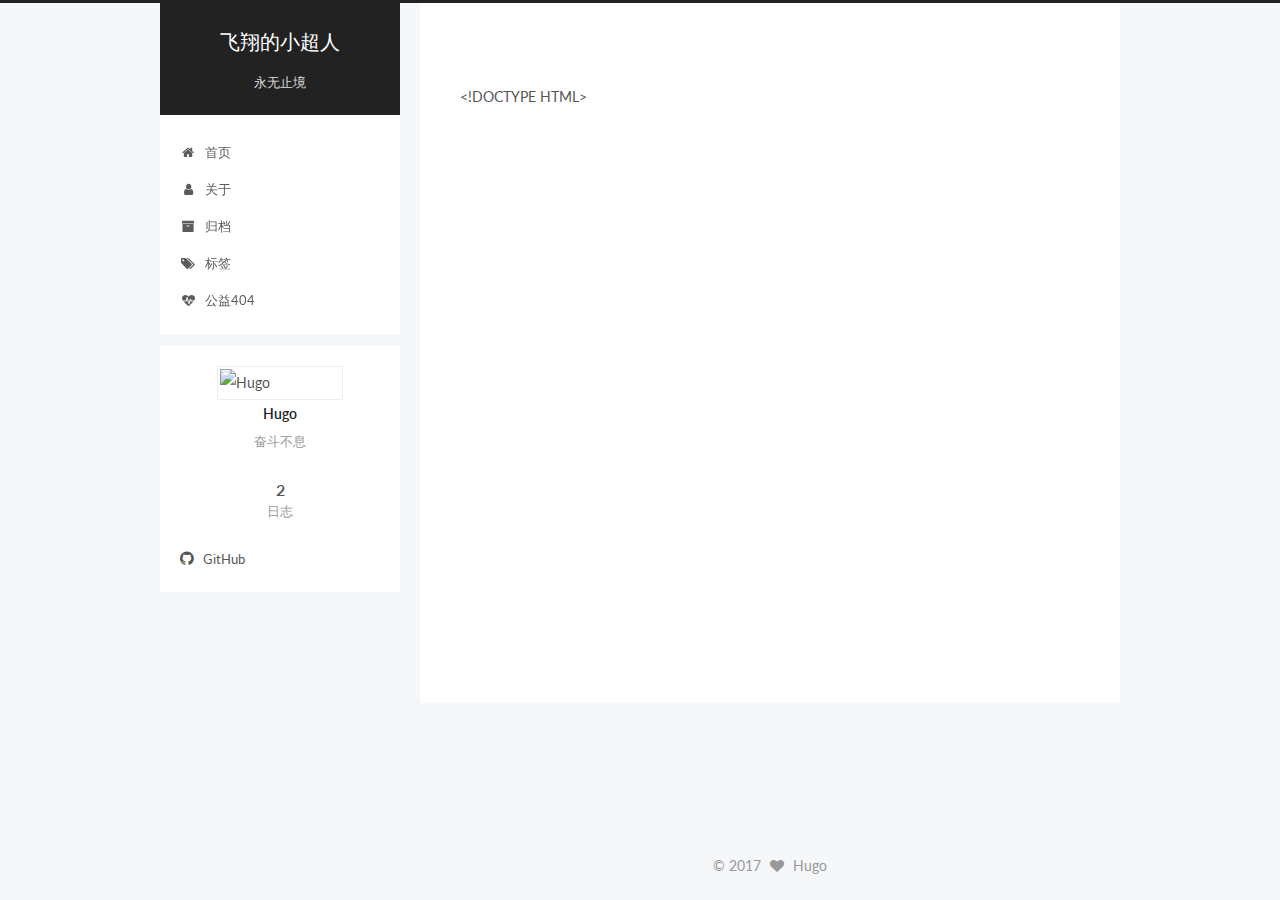
==== commit 673d574e: "Site updated: 2017-06-16 10:15:16" ====
--- a/404/index.html
+++ b/404/index.html
@@ -238,7 +238,7 @@
       
         
         <li class="menu-item menu-item-commonweal">
-          <a href="/404.html" rel="section">
+          <a href="/404" rel="section">
             
               <i class="menu-item-icon fa fa-fw fa-heartbeat"></i> <br />
             
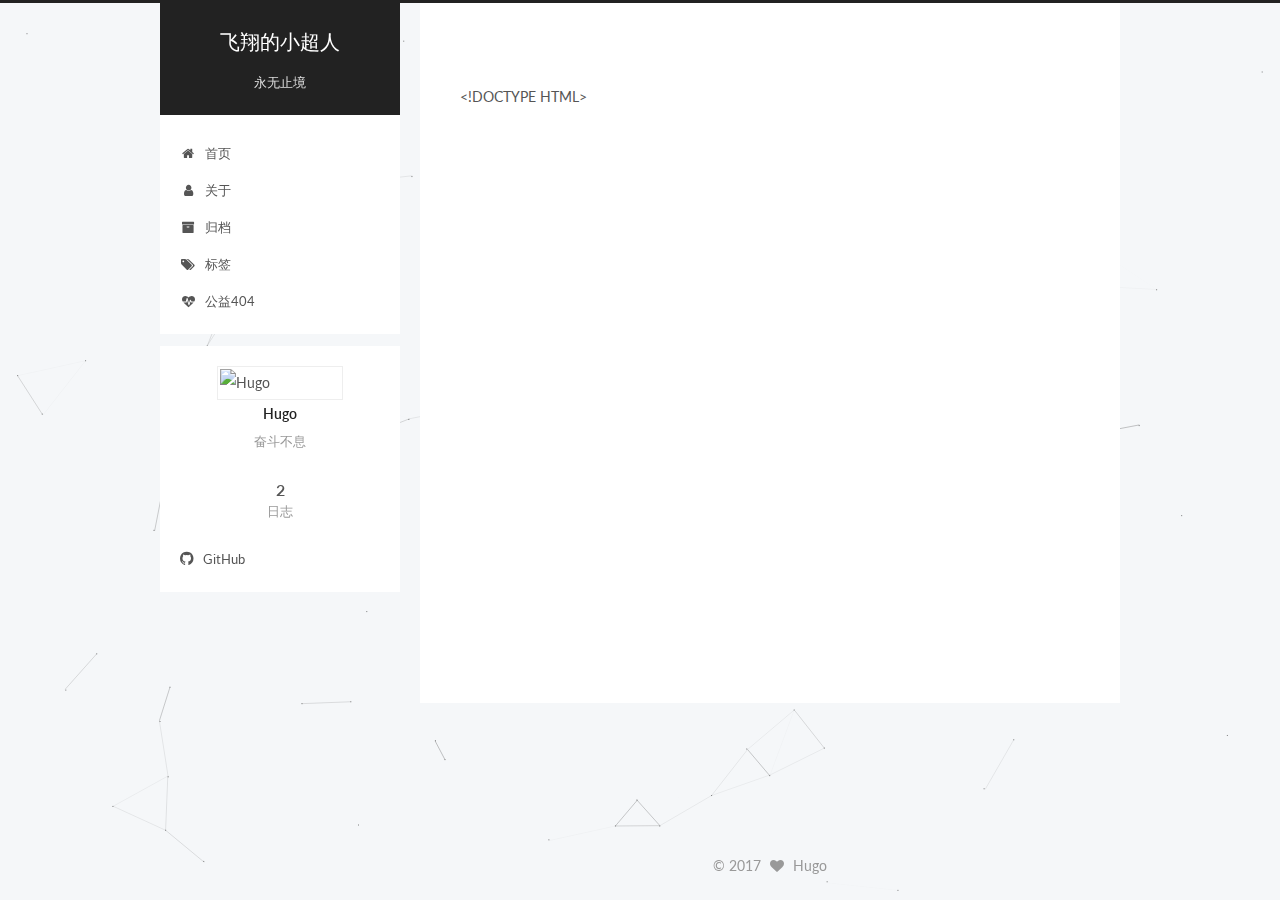
==== commit 3c826fc4: "Site updated: 2017-06-16 10:23:48" ====
--- a/404/index.html
+++ b/404/index.html
@@ -430,6 +430,8 @@
   
 
 
+  
+
 
 
 
@@ -457,6 +459,9 @@
 
   
   <script type="text/javascript" src="/lib/fancybox/source/jquery.fancybox.pack.js?v=2.1.5"></script>
+
+  
+  <script type="text/javascript" src="/lib/canvas-nest/canvas-nest.min.js"></script>
 
 
   
--- a/css/main.css
+++ b/css/main.css
@@ -1678,7 +1678,7 @@
   width: 4px;
   height: 4px;
   border-radius: 50%;
-  background: #69ffa3;
+  background: #ffffde;
 }
 .links-of-blogroll {
   font-size: 13px;
